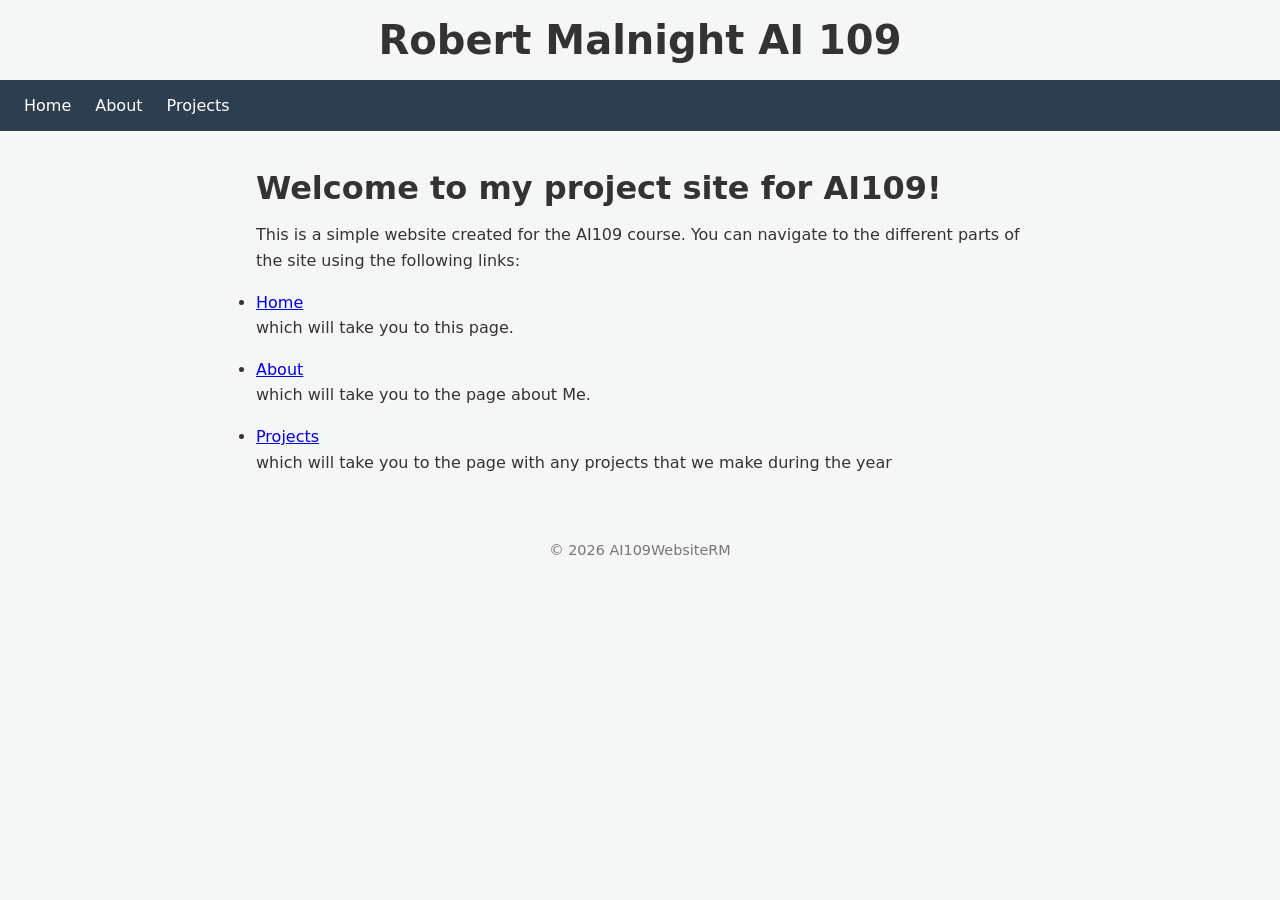
==== index.html @ 8a082be6 "Major changes to website name (to fit with the requirements of the project)     as well as some chan" ====
<!DOCTYPE html>
<html lang="en">
<head>
    <meta charset="UTF-8">
    <meta name="viewport" content="width=device-width, initial-scale=1.0">
    <title>Home – AI109WebsiteRM</title>
    <style>
        :root {
            --primary: #2c3e50;
            --accent: #e74c3c;
            --bg: #f4f7f6;
            --text: #333;
        }

        * {
            box-sizing: border-box;
            margin: 0;
            padding: 0;
        }

        body {
            font-family: system-ui, -apple-system, BlinkMacSystemFont, "Segoe UI", Roboto, Helvetica, Arial, sans-serif;
            background: var(--bg);
            color: var(--text);
            line-height: 1.6;
        }

        nav {
            background: var(--primary);
            padding: 0.8rem 1.5rem;
            display: flex;
            gap: 1.5rem;
        }

        nav a {
            color: #fff;
            text-decoration: none;
            font-weight: 500;
            transition: color 0.2s;
        }

        nav a:hover {
            color: var(--accent);
        }

        .container {
            max-width: 800px;
            margin: 2rem auto;
            padding: 0 1rem;
        }

        h1 {
            margin-bottom: 0.5rem;
        }

        p {
            margin-bottom: 1rem;
        }

        footer {
            text-align: center;
            padding: 2rem;
            font-size: 0.9rem;
            color: #777;
        }
    </style>
</head>
<body>
    <h1 style="text-align:center; font-size:2.5rem; margin:0.5rem 0;">Robert Malnight AI 109</h1>
    
    <nav>
        <a href="index.html">Home</a>
        <a href="about.html">About</a>
        <a href="projects.html">Projects</a>
    </nav>

    <div class="container">
        <h1>Welcome to my project site for AI109!</h1>
        <p>This is a simple website created for the AI109 course. You can navigate to the different parts of the site using the following links:</p>
        <ul>
            <li><a href="index.html">Home</a></li> <p> which will take you to this page.</p>
            <li><a href="about.html">About</a></li> <p> which will take you to the page about Me.</p>
            <li><a href="projects.html">Projects</a></li> <p> which will take you to the page with any projects that we make during the year</p>
        </ul>
    </div>
    
    <footer>
        &copy; 2026 AI109WebsiteRM
    </footer>
</body>
</html>
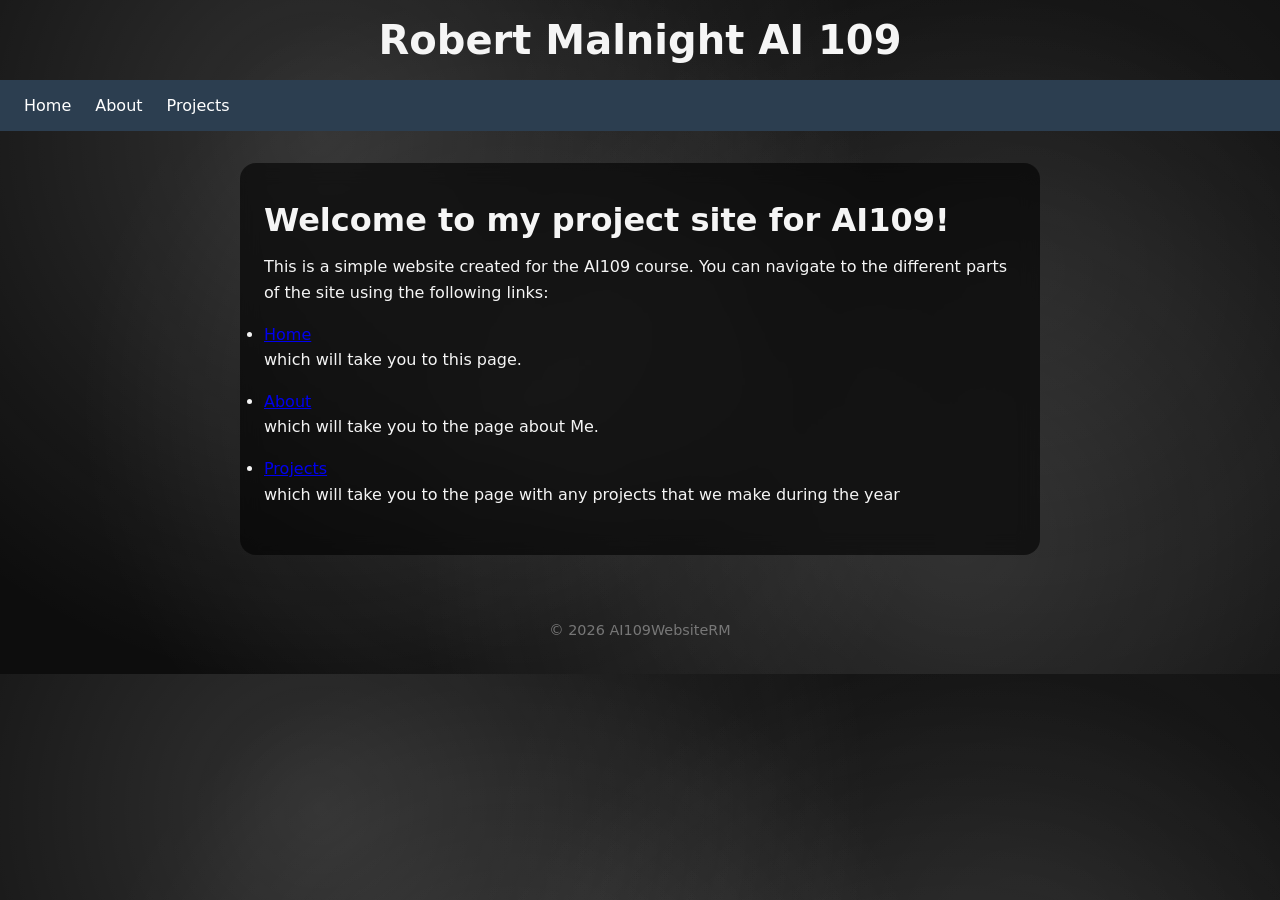
==== commit adae78d3: "test 1 on backgroud look for index site page" ====
--- a/index.html
+++ b/index.html
@@ -11,52 +11,54 @@
             --bg: #f4f7f6;
             --text: #333;
         }
-
         * {
             box-sizing: border-box;
             margin: 0;
             padding: 0;
         }
-
         body {
             font-family: system-ui, -apple-system, BlinkMacSystemFont, "Segoe UI", Roboto, Helvetica, Arial, sans-serif;
-            background: var(--bg);
-            color: var(--text);
+            /* Starry background using multiple radial gradients */
+            background:
+                radial-gradient(circle at 25% 20%, rgba(255,255,255,0.15) 0%, transparent 50%),
+                radial-gradient(circle at 75% 80%, rgba(255,255,255,0.12) 0%, transparent 50%),
+                radial-gradient(circle at 40% 60%, rgba(255,255,255,0.1) 0%, transparent 50%),
+                radial-gradient(circle at 80% 40%, rgba(255,255,255,0.08) 0%, transparent 50%),
+                #0d0d0d;
+            color: #f5f5f5;
             line-height: 1.6;
         }
-
+        
         nav {
             background: var(--primary);
             padding: 0.8rem 1.5rem;
             display: flex;
             gap: 1.5rem;
         }
-
         nav a {
             color: #fff;
             text-decoration: none;
             font-weight: 500;
             transition: color 0.2s;
         }
-
         nav a:hover {
             color: var(--accent);
         }
-
         .container {
             max-width: 800px;
             margin: 2rem auto;
-            padding: 0 1rem;
+            padding: 2rem 1.5rem;
+            background: rgba(0, 0, 0, 0.6);
+            border-radius: 16px;
+            backdrop-filter: blur(10px);
+            color: #f5f5f5;
         }
-
         h1 {
             margin-bottom: 0.5rem;
         }
-
         p {
             margin-bottom: 1rem;
         }
-
         footer {
             text-align: center;
             padding: 2rem;
@@ -73,7 +75,6 @@
         <a href="about.html">About</a>
         <a href="projects.html">Projects</a>
     </nav>
-
     <div class="container">
         <h1>Welcome to my project site for AI109!</h1>
         <p>This is a simple website created for the AI109 course. You can navigate to the different parts of the site using the following links:</p>
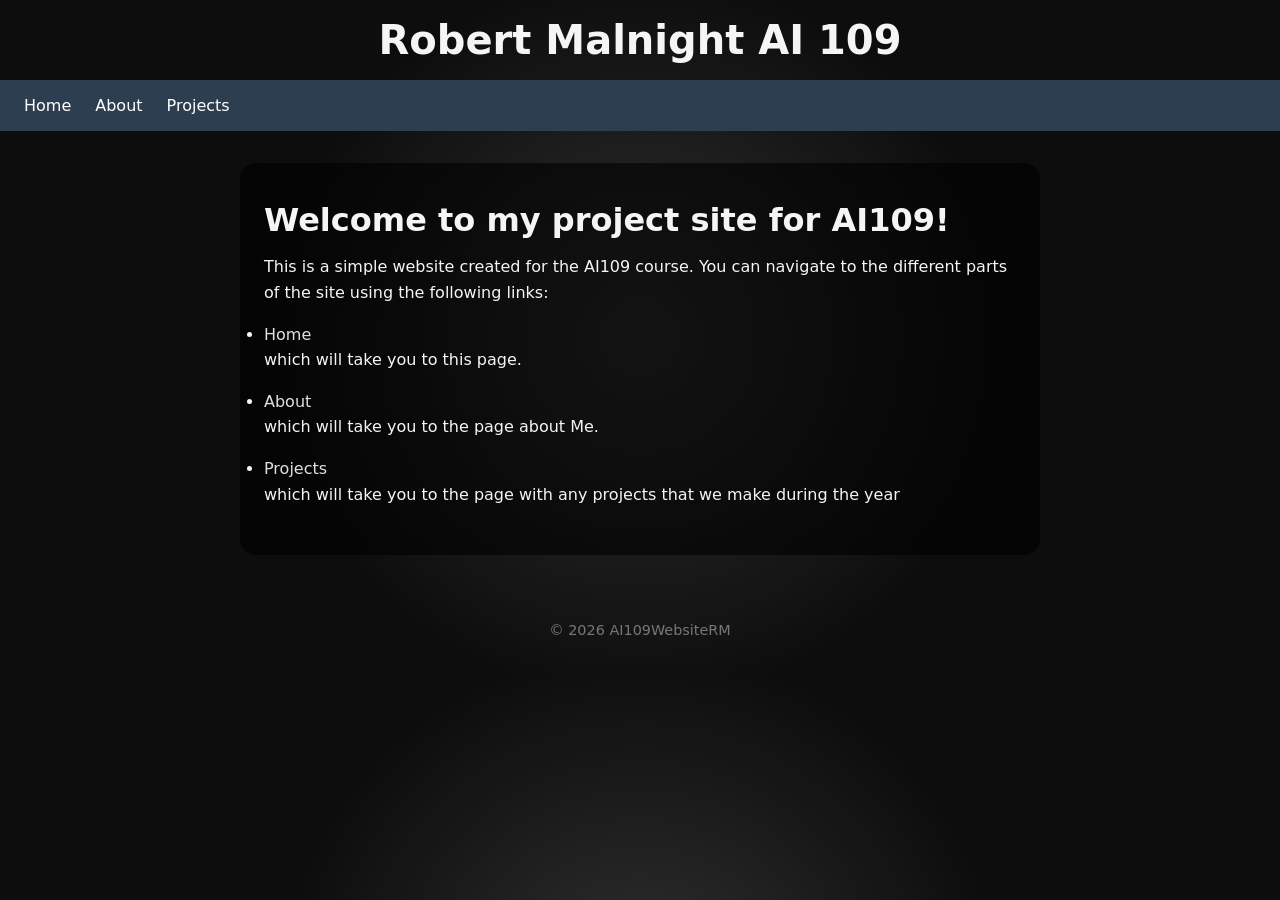
==== commit e6d07d33: "test 2 on background and link color changes" ====
--- a/index.html
+++ b/index.html
@@ -10,6 +10,8 @@
             --accent: #e74c3c;
             --bg: #f4f7f6;
             --text: #333;
+            --link-color: #e0e0e0;
+            --link-hover: #fff;
         }
         * {
             box-sizing: border-box;
@@ -18,12 +20,9 @@
         }
         body {
             font-family: system-ui, -apple-system, BlinkMacSystemFont, "Segoe UI", Roboto, Helvetica, Arial, sans-serif;
-            /* Starry background using multiple radial gradients */
+            /* Simplified uniform background */
             background:
-                radial-gradient(circle at 25% 20%, rgba(255,255,255,0.15) 0%, transparent 50%),
-                radial-gradient(circle at 75% 80%, rgba(255,255,255,0.12) 0%, transparent 50%),
-                radial-gradient(circle at 40% 60%, rgba(255,255,255,0.1) 0%, transparent 50%),
-                radial-gradient(circle at 80% 40%, rgba(255,255,255,0.08) 0%, transparent 50%),
+                radial-gradient(circle at center, rgba(255,255,255,0.15) 0%, transparent 50%),
                 #0d0d0d;
             color: #f5f5f5;
             line-height: 1.6;
@@ -36,7 +35,7 @@
             gap: 1.5rem;
         }
         nav a {
-            color: #fff;
+            color: var(--link-hover);
             text-decoration: none;
             font-weight: 500;
             transition: color 0.2s;
@@ -52,6 +51,15 @@
             border-radius: 16px;
             backdrop-filter: blur(10px);
             color: #f5f5f5;
+        }
+        .container a {
+            color: var(--link-color);
+            text-decoration: none;
+            font-weight: 500;
+            transition: color 0.2s;
+        }
+        .container a:hover {
+            color: var(--link-hover);
         }
         h1 {
             margin-bottom: 0.5rem;
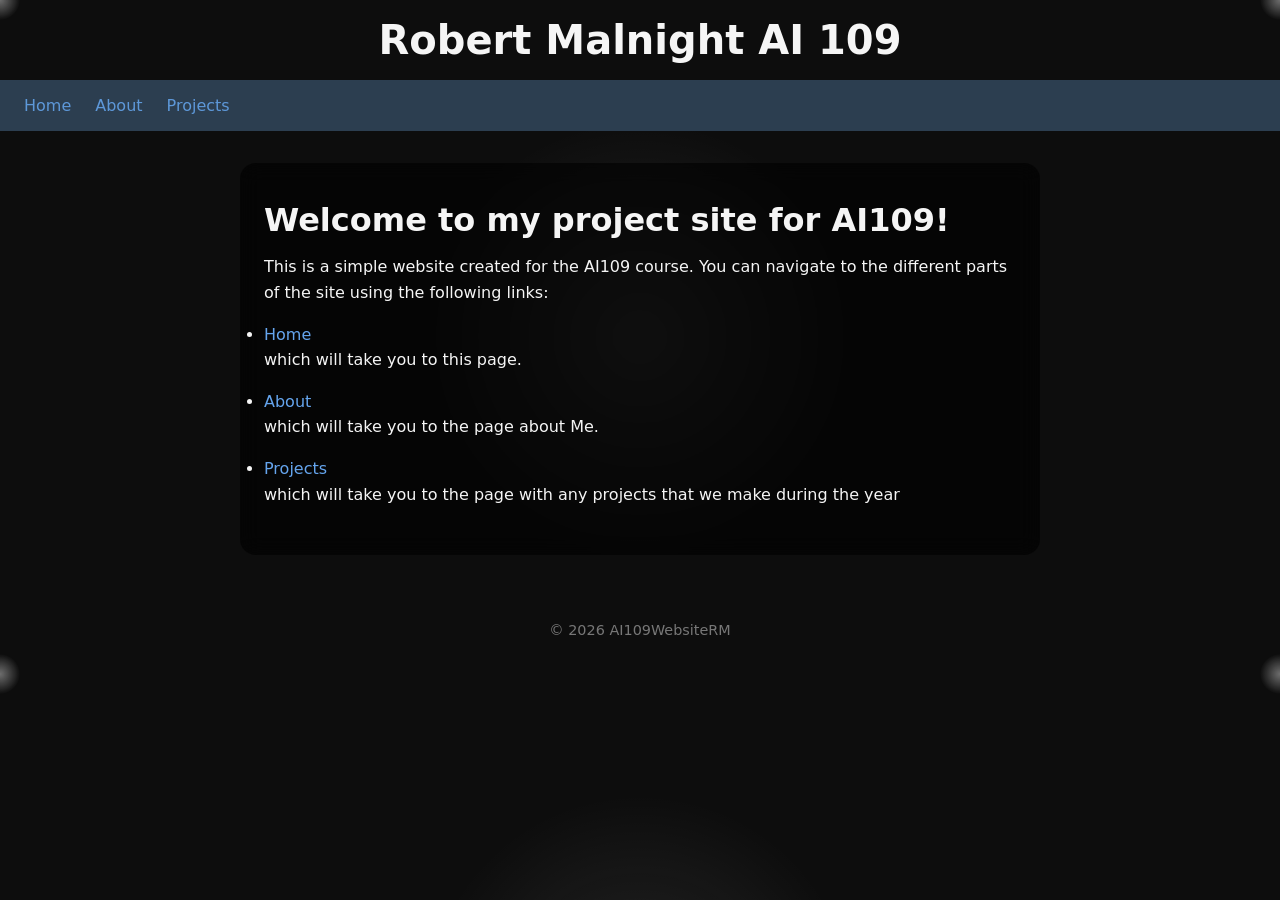
==== commit 04b285d2: "Test 3 on background. If it doesn't look good, then we will revern to previous, apply to all pages, " ====
--- a/index.html
+++ b/index.html
@@ -10,8 +10,8 @@
             --accent: #e74c3c;
             --bg: #f4f7f6;
             --text: #333;
-            --link-color: #e0e0e0;
-            --link-hover: #fff;
+            --link-color: #65a5ee;
+            --link-hover: #65a5eede;
         }
         * {
             box-sizing: border-box;
@@ -20,9 +20,13 @@
         }
         body {
             font-family: system-ui, -apple-system, BlinkMacSystemFont, "Segoe UI", Roboto, Helvetica, Arial, sans-serif;
-            /* Simplified uniform background */
+            /* Not a unified background */
             background:
-                radial-gradient(circle at center, rgba(255,255,255,0.15) 0%, transparent 50%),
+                radial-gradient(circle at center, rgba(255,255,255,0.1) 0%, transparent 30%),
+                radial-gradient(circle at 0% 0%, rgba(255,255,255,0.4) 0%, transparent 20px),
+                radial-gradient(circle at 100% 0%, rgba(255,255,255,0.4) 0%, transparent 20px),
+                radial-gradient(circle at 0% 100%, rgba(255,255,255,0.4) 0%, transparent 20px),
+                radial-gradient(circle at 100% 100%, rgba(255,255,255,0.4) 0%, transparent 20px),
                 #0d0d0d;
             color: #f5f5f5;
             line-height: 1.6;
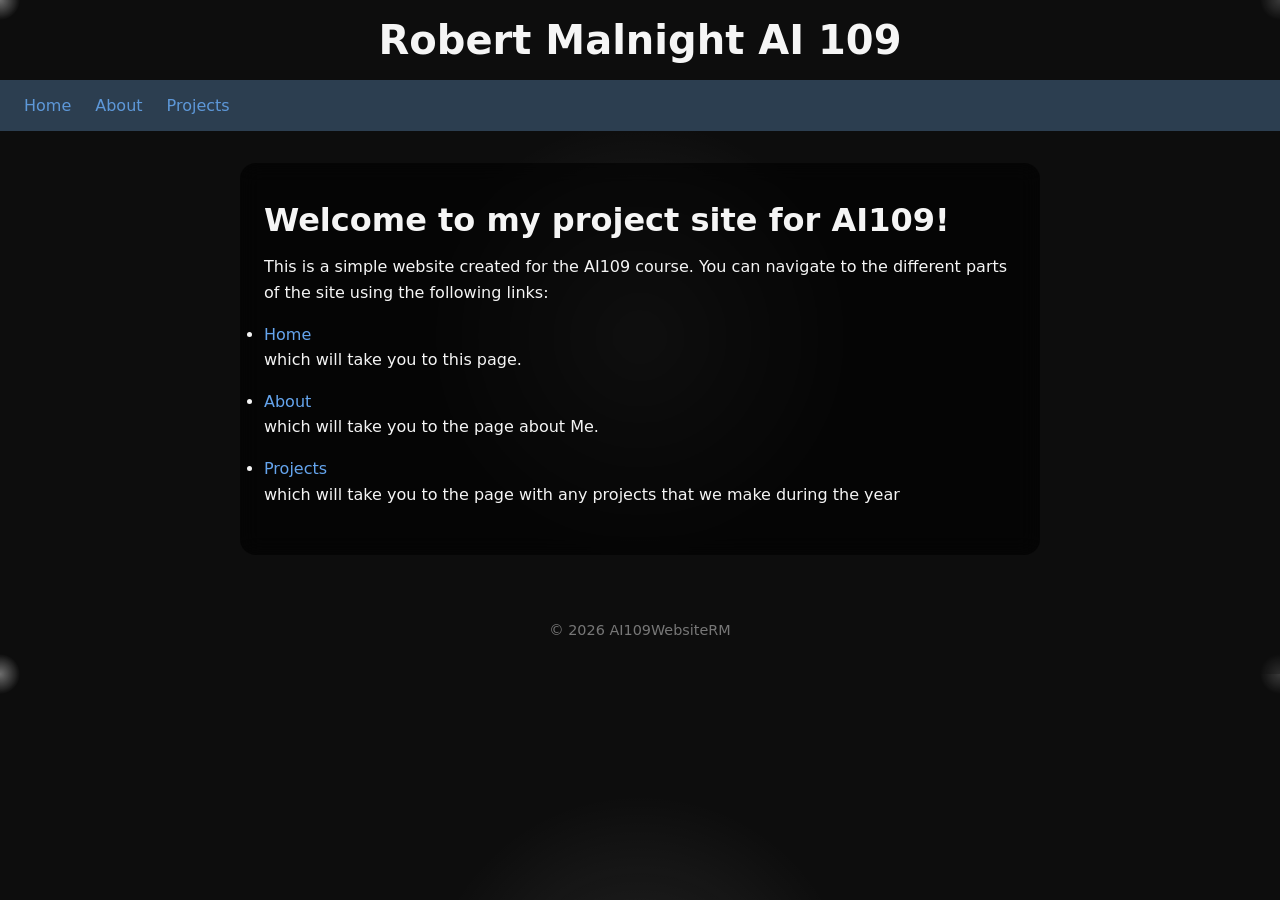
==== commit 2baf0717: "Adjusting README with current things. adding background to other pages from index Other minor adjust" ====
--- a/index.html
+++ b/index.html
@@ -8,7 +8,7 @@
         :root {
             --primary: #2c3e50;
             --accent: #e74c3c;
-            --bg: #f4f7f6;
+            --bg: #000000;
             --text: #333;
             --link-color: #65a5ee;
             --link-hover: #65a5eede;
@@ -24,9 +24,9 @@
             background:
                 radial-gradient(circle at center, rgba(255,255,255,0.1) 0%, transparent 30%),
                 radial-gradient(circle at 0% 0%, rgba(255,255,255,0.4) 0%, transparent 20px),
-                radial-gradient(circle at 100% 0%, rgba(255,255,255,0.4) 0%, transparent 20px),
+                radial-gradient(circle at 100% 0%, rgba(255, 255, 255, 0.185) 0%, transparent 20px),
                 radial-gradient(circle at 0% 100%, rgba(255,255,255,0.4) 0%, transparent 20px),
-                radial-gradient(circle at 100% 100%, rgba(255,255,255,0.4) 0%, transparent 20px),
+                radial-gradient(circle at 100% 100%, rgba(255, 255, 255, 0.13) 0%, transparent 20px),
                 #0d0d0d;
             color: #f5f5f5;
             line-height: 1.6;
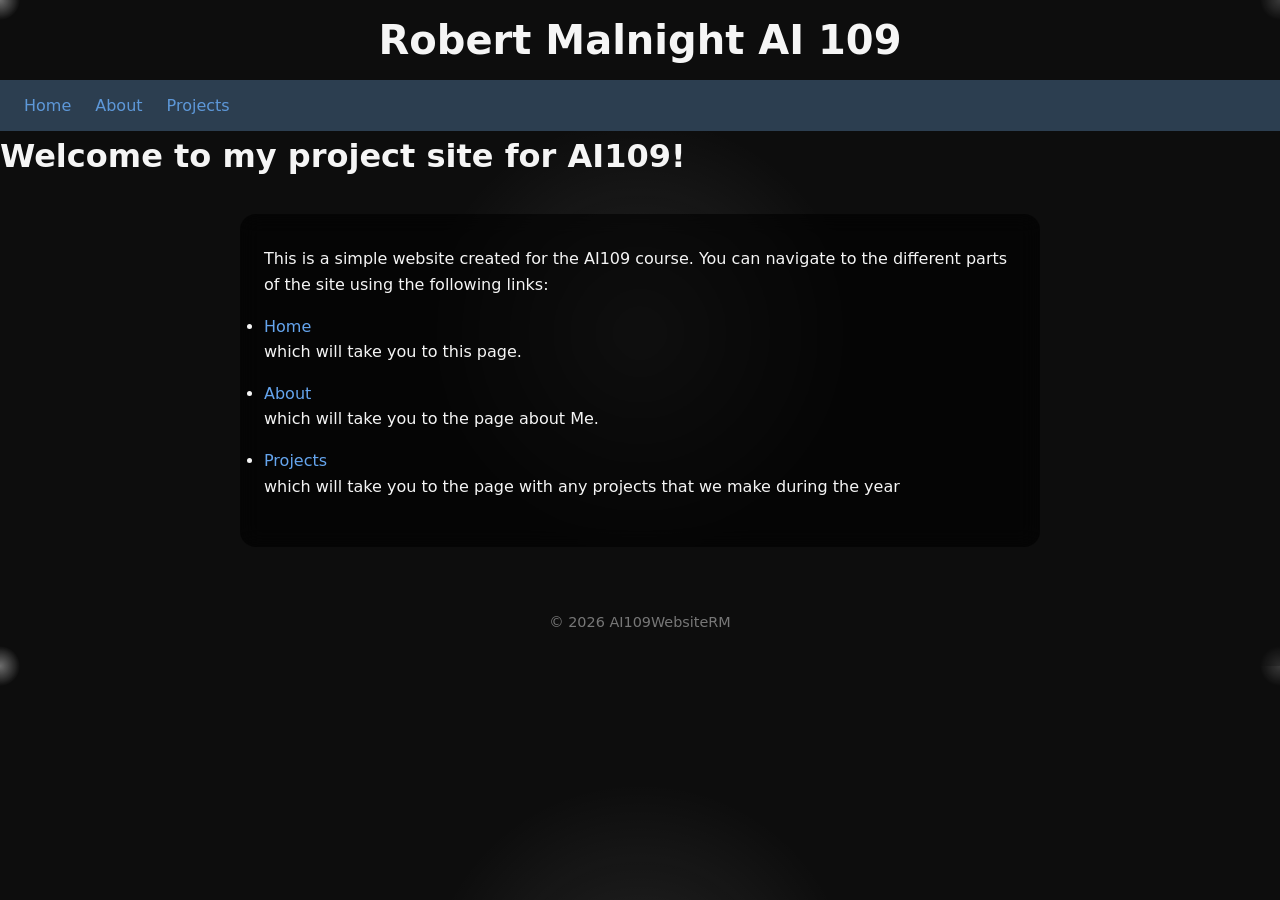
==== commit 9545339f: "Final change before submission. WOO!! Just fixed coloring issues with links" ====
--- a/index.html
+++ b/index.html
@@ -87,8 +87,8 @@
         <a href="about.html">About</a>
         <a href="projects.html">Projects</a>
     </nav>
+    <h1 class="page-title">Welcome to my project site for AI109!</h1>
     <div class="container">
-        <h1>Welcome to my project site for AI109!</h1>
         <p>This is a simple website created for the AI109 course. You can navigate to the different parts of the site using the following links:</p>
         <ul>
             <li><a href="index.html">Home</a></li> <p> which will take you to this page.</p>
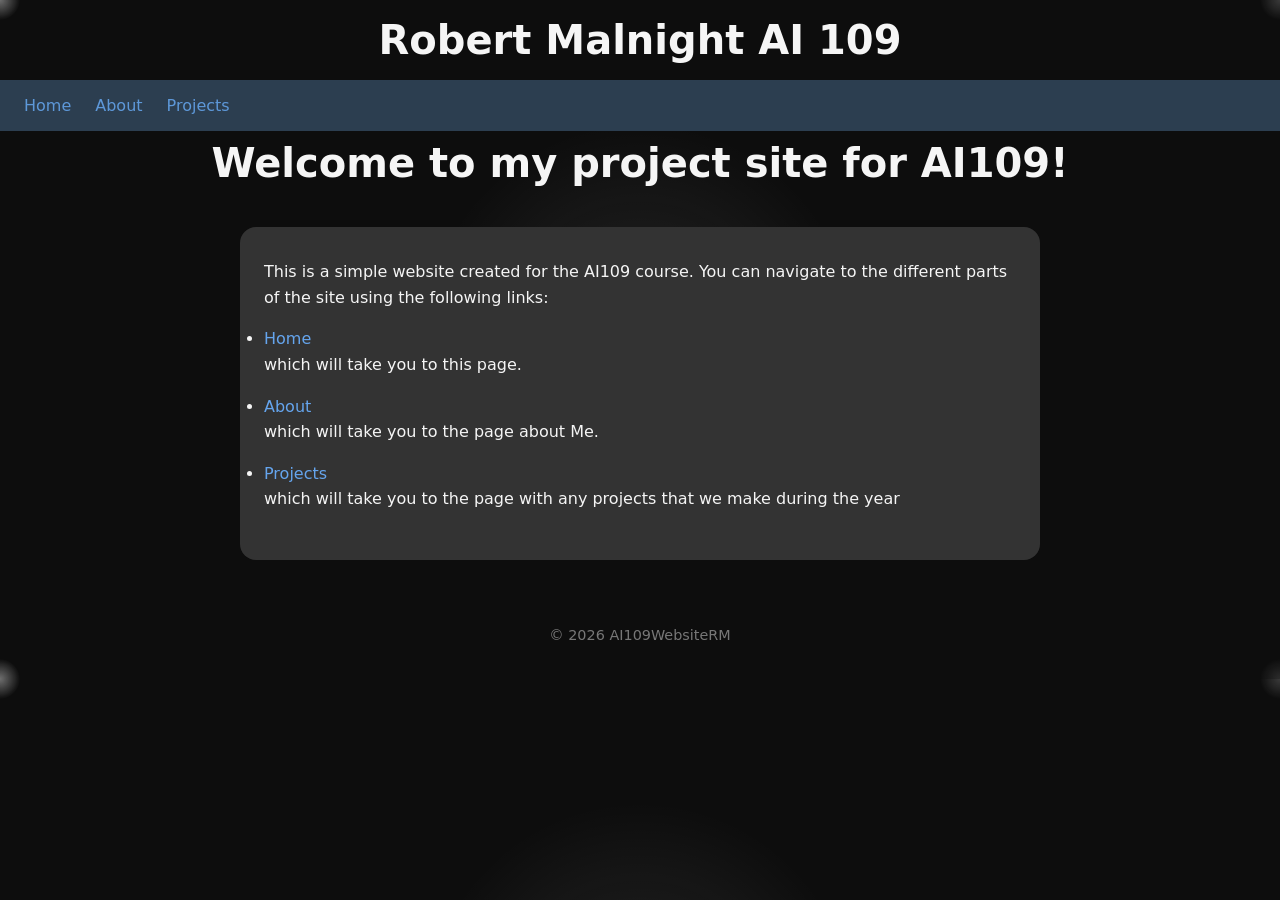
==== commit 4e860722: "I want to be done changing things at this point     Fixed centering of title on index.html     Fixed" ====
--- a/index.html
+++ b/index.html
@@ -38,6 +38,11 @@
             display: flex;
             gap: 1.5rem;
         }
+        .page-title {                                                                                                                                                                                                                                                                                                                        
+            text-align: center;                                                                                                                                                                                                                                                                                                              
+            font-size: 2.5rem;                                                                                                                                                                                                                                                                                                               
+            margin-bottom: 1rem;                                                                                                                                                                                                                                                                                                             
+        }
         nav a {
             color: var(--link-hover);
             text-decoration: none;
@@ -51,7 +56,7 @@
             max-width: 800px;
             margin: 2rem auto;
             padding: 2rem 1.5rem;
-            background: rgba(0, 0, 0, 0.6);
+            background: #333;
             border-radius: 16px;
             backdrop-filter: blur(10px);
             color: #f5f5f5;
